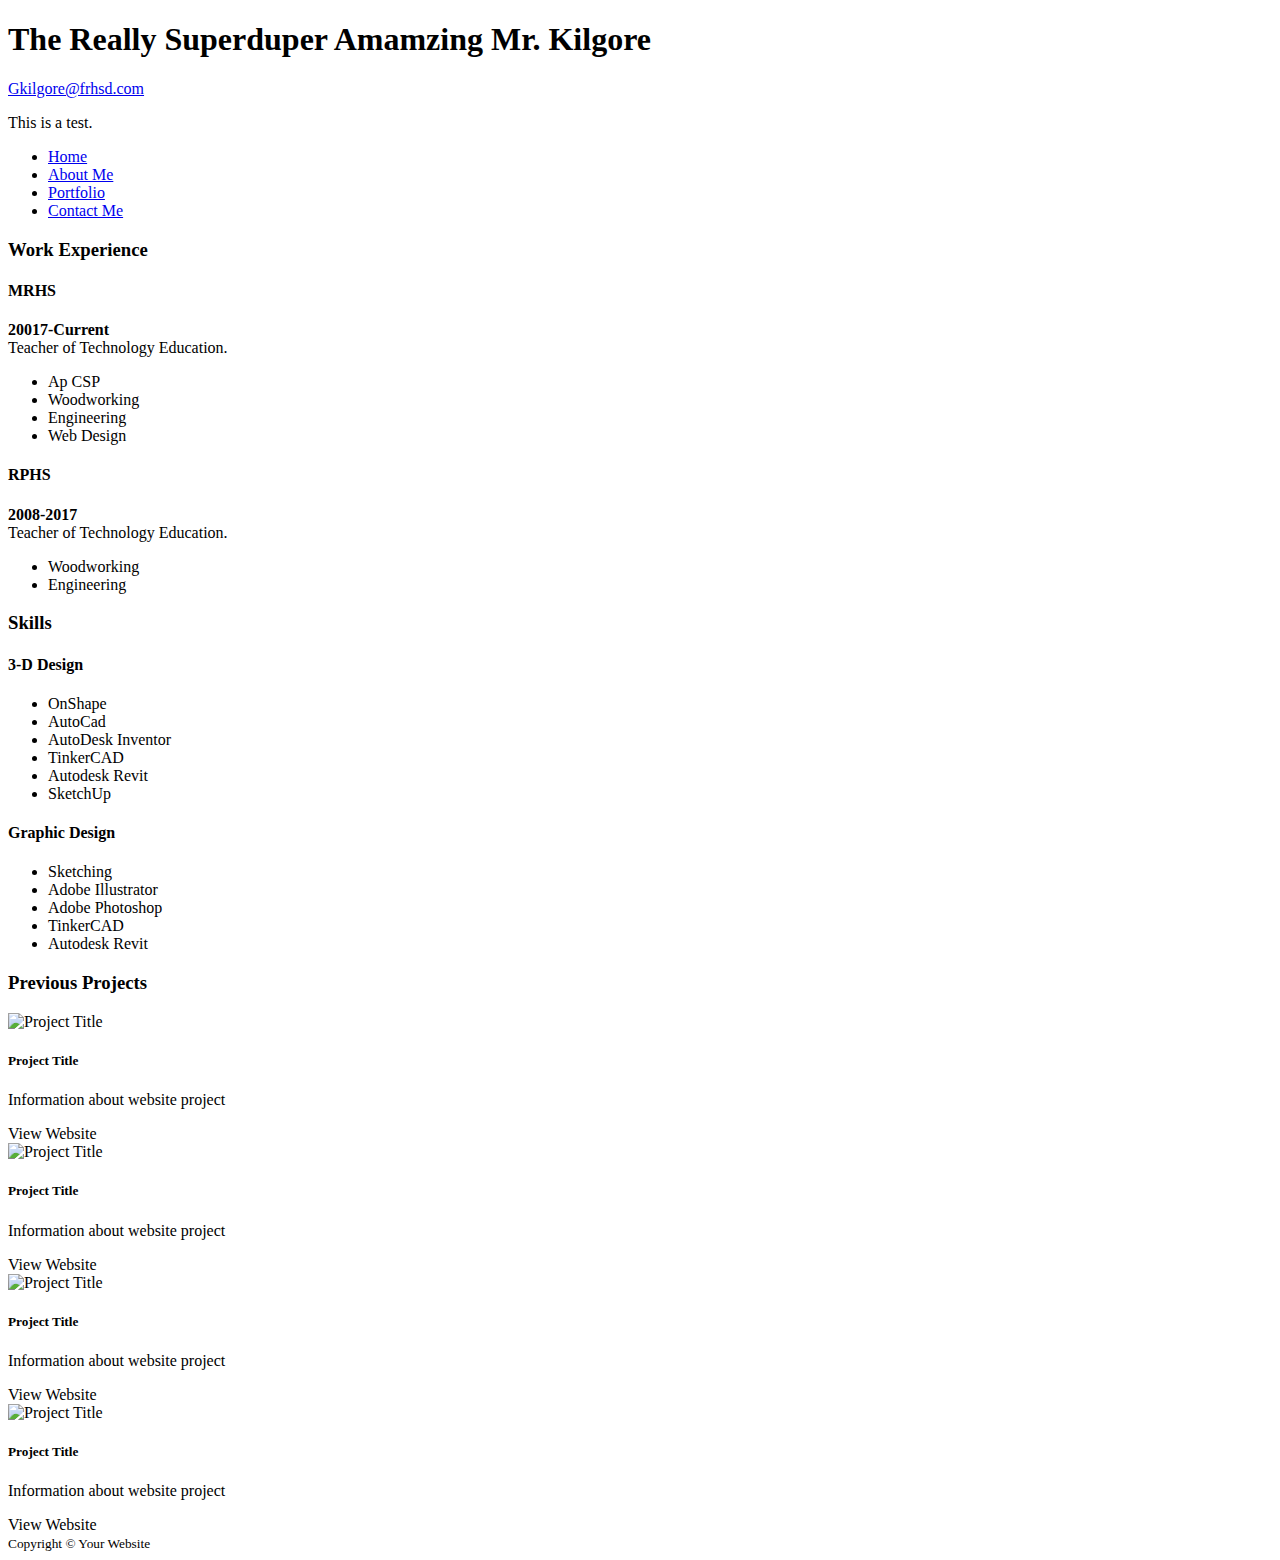
==== index.html @ 68dfaeb1 "Added basic site pages" ====
<!doctype html>
<html lang="en">

<head>
  <!-- Required meta tags -->
  <meta charset="utf-8">
  <meta name="viewport" content="width=device-width, initial-scale=1">

  <!-- Bootstrap CSS -->
  <link href="https://cdn.jsdelivr.net/npm/bootstrap@5.0.2/dist/css/bootstrap.min.css" rel="stylesheet" integrity="sha384-EVSTQN3/azprG1Anm3QDgpJLIm9Nao0Yz1ztcQTwFspd3yD65VohhpuuCOmLASjC" crossorigin="anonymous">

  <title>Bootstrap 5 Portfolio Template</title>
</head>

<body>
  <!-- Intro Header -->
  <div class="container my-5">
    <h1>The Really Superduper Amamzing Mr. Kilgore</h1>
    <a href="mailto:gkilgore@frhsd.com" type="button" class="btn btn-outline-primary">
      Gkilgore@frhsd.com
    </a>
    <p class="lead">
      This is a test.
    </p>
  </div>
  <!--Navigation Bar -->
  <div class="container">
    <ul class="nav nav-pills">
      <li class="nav-item">
        <a class="nav-link active" href="index.html">Home</a>
      </li>
      <li class="nav-item">
        <a class="nav-link " href="aboutMe.html">About Me</a>
      </li>
      <li class="nav-item">
        <a class="nav-link " href="portfolio.html">Portfolio</a>
      </li>
      <li class="nav-item">
        <a class="nav-link " href="contactMe.html">Contact Me</a>
      </li>
    </ul>
  </div>
  <!--Work Experience -->
  <div class="container mt-5">
    <div class="row">
      <div class="col">
        <h3 class="mb-3">Work Experience</h3>
        <!-- Job #1 -->
        <div class="card mb-3">
          <div class="card-body">
            <div class="mx-3">
              <h4>MRHS</h4>
              <div><strong>20017-Current</strong></div>
              Teacher of Technology Education.
            </div>
            <ul class="list-group list-group-flush mt-2">
              <li class="list-group-item">Ap CSP</li>
              <li class="list-group-item">Woodworking</li>
              <li class="list-group-item">Engineering</li>
              <li class="list-group-item">Web Design</li>
            </ul>
          </div>
        </div>
        <!-- Job #2 -->
        <div class="card mb-3">
          <div class="card-body">
            <div class="mx-3">
              <h4>RPHS</h4>
              <div><strong>2008-2017</strong></div>
              Teacher of Technology Education.
            </div>
            <ul class="list-group list-group-flush mt-2">
              <li class="list-group-item">Woodworking</li>
              <li class="list-group-item">Engineering</li>
            </ul>
          </div>
        </div>
      </div>
      <!--Skills -->
      <div class="col">
        <h3 class="mb-3">Skills</h3>
        <!-- Skill #1 -->
        <div class="card mb-3">
          <div class="card-body">
            <div class="mx-3">
              <h4>3-D Design</h4>
              <ul>
                <li>OnShape</li>
                <li>AutoCad</li>
                <li>AutoDesk Inventor</li>
                <li>TinkerCAD</li>
                <li>Autodesk Revit</li>
                <li>SketchUp</li>
              </ul>
            </div>
          </div>
        </div>
        <!-- Skill #1 -->
        <div class="card mb-3">
          <div class="card-body">
            <div class="mx-3">
              <h4>Graphic Design</h4>
              <ul>
                <li>Sketching</li>
                <li>Adobe Illustrator</li>
                <li>Adobe Photoshop</li>
                <li>TinkerCAD</li>
                <li>Autodesk Revit</li>
              </ul>
            </div>
          </div>
        </div>
      </div>
    </div>
  </div>
  <!-- Portfolio Work Examples -->
  <div class="container mt-5">
    <h3>Previous Projects</h3>
    <div class="row">
      <!-- First Project-->
      <div class="col-lg-3 text-center">
        <div class="card m-b-3">
          <img src="https://picsum.photos/400/200" alt="Project Title" class="card-image-top">
          <div class="card-body">
            <h5 class="card-title">Project Title</h5>
            <p class="card-text">Information about website project</p>
            <div class="btn btn-primary">View Website</div>
          </div>
        </div>
      </div>
      <!-- Second Project-->
      <div class="col-lg-3 text-center">
        <div class="card m-b-3">
          <img src="https://picsum.photos/400/200" alt="Project Title" class="card-image-top">
          <div class="card-body">
            <h5 class="card-title">Project Title</h5>
            <p class="card-text">Information about website project</p>
            <div class="btn btn-primary">View Website</div>
          </div>
        </div>
      </div>
      <!-- Third Project-->
      <div class="col-lg-3 text-center">
        <div class="card m-b-3">
          <img src="https://picsum.photos/400/200" alt="Project Title" class="card-image-top">
          <div class="card-body">
            <h5 class="card-title">Project Title</h5>
            <p class="card-text">Information about website project</p>
            <div class="btn btn-primary">View Website</div>
          </div>
        </div>
      </div>
      <!-- Fourth Project-->
      <div class="col-lg-3 text-center">
        <div class="card m-b-3">
          <img src="https://picsum.photos/400/200" alt="Project Title" class="card-image-top">
          <div class="card-body">
            <h5 class="card-title">Project Title</h5>
            <p class="card-text">Information about website project</p>
            <div class="btn btn-primary">View Website</div>
          </div>
        </div>
      </div>
    </div>
  </div>
  </div>
  <!-- Footer -->
  <footer class="py-4 bg-dark text-white-50">
    <div class="container text-center">
      <small>Copyright &copy; Your Website</small>
    </div>
  </footer>
  <!-- Option 1: Bootstrap Bundle with Popper -->
  <script src="https://cdn.jsdelivr.net/npm/bootstrap@5.0.2/dist/js/bootstrap.bundle.min.js" integrity="sha384-MrcW6ZMFYlzcLA8Nl+NtUVF0sA7MsXsP1UyJoMp4YLEuNSfAP+JcXn/tWtIaxVXM" crossorigin="anonymous"></script>
</body>

</html>
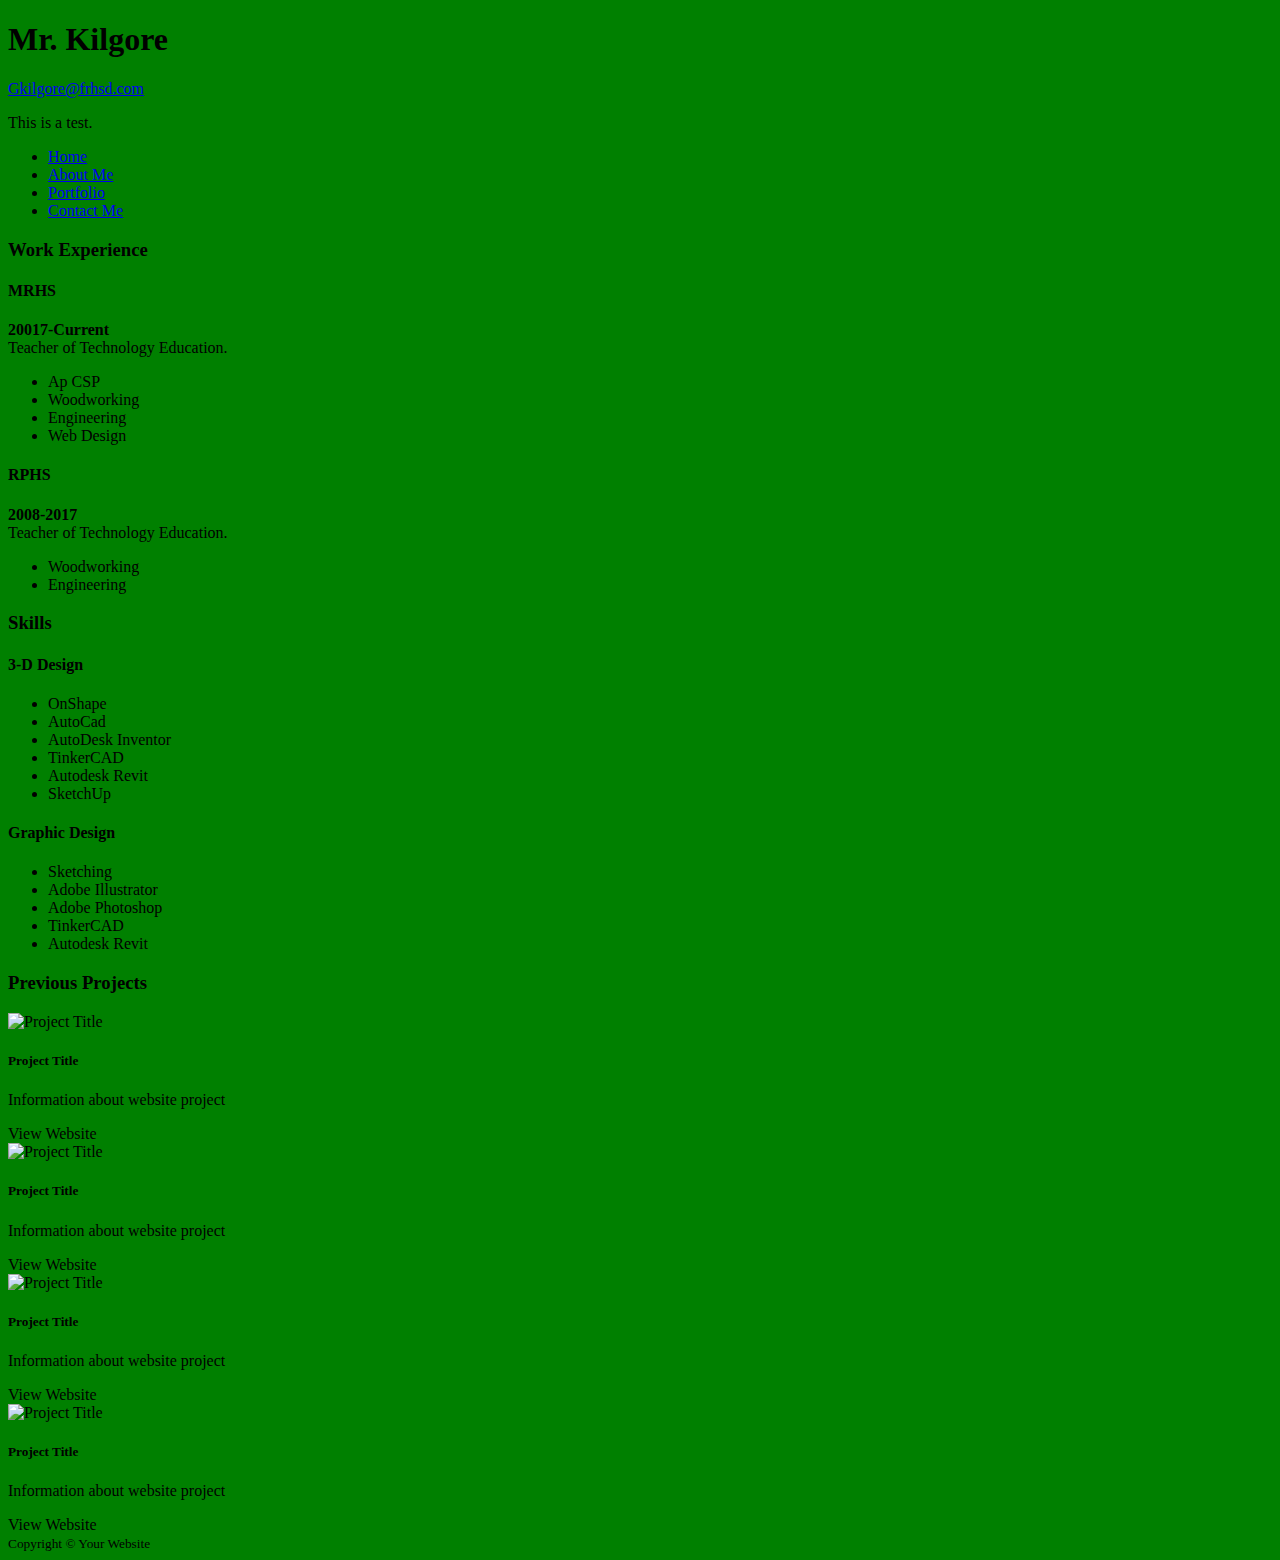
==== commit 2c3ddbb5: "Add css // BG Green" ====
--- a/index.html
+++ b/index.html
@@ -9,13 +9,15 @@
   <!-- Bootstrap CSS -->
   <link href="https://cdn.jsdelivr.net/npm/bootstrap@5.0.2/dist/css/bootstrap.min.css" rel="stylesheet" integrity="sha384-EVSTQN3/azprG1Anm3QDgpJLIm9Nao0Yz1ztcQTwFspd3yD65VohhpuuCOmLASjC" crossorigin="anonymous">
 
+  <link rel="stylesheet" href="style.css">
+
   <title>Bootstrap 5 Portfolio Template</title>
 </head>
 
 <body>
   <!-- Intro Header -->
   <div class="container my-5">
-    <h1>The Really Superduper Amamzing Mr. Kilgore</h1>
+    <h1>Mr. Kilgore</h1>
     <a href="mailto:gkilgore@frhsd.com" type="button" class="btn btn-outline-primary">
       Gkilgore@frhsd.com
     </a>
--- a/style.css
+++ b/style.css
@@ -0,0 +1,3 @@
+body {
+  background-color: green;
+}
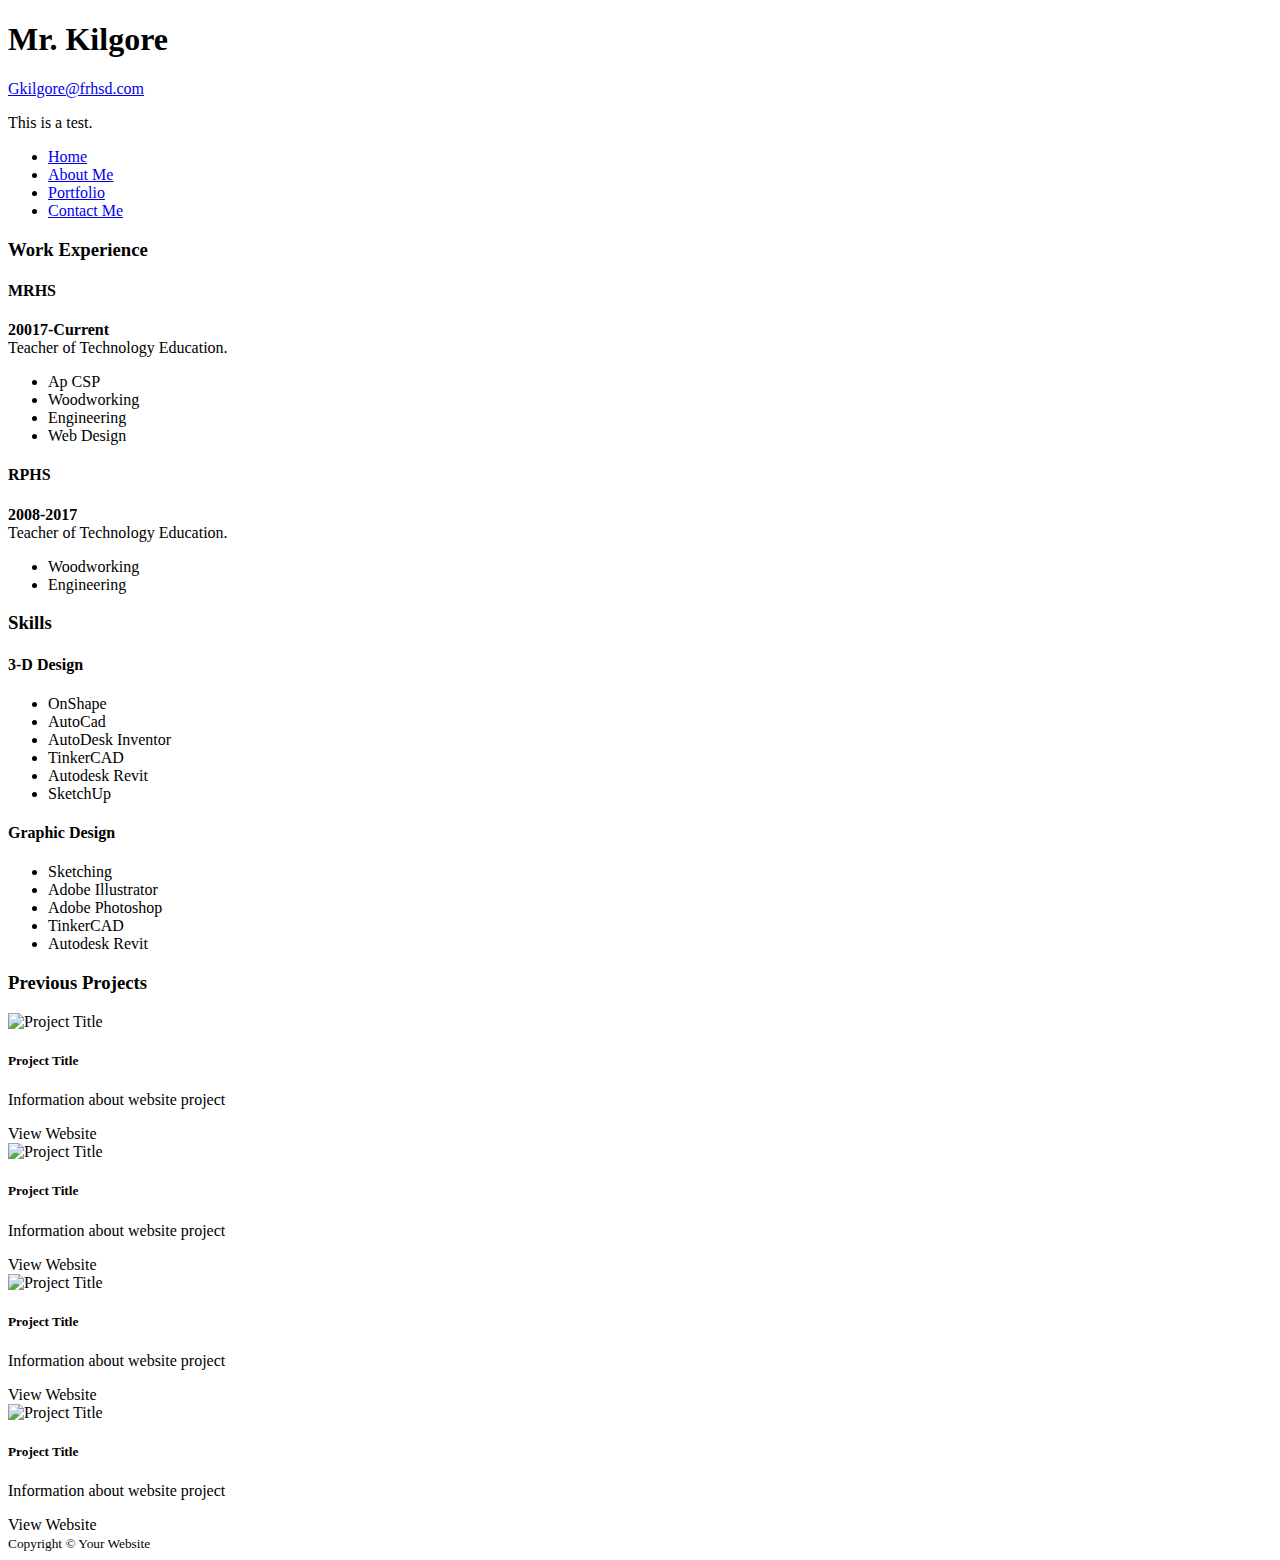
==== commit 9d9c0618: "added pages" ====
--- a/index.html
+++ b/index.html
@@ -16,6 +16,11 @@
 
 <body>
   <!-- Intro Header -->
+
+
+
+
+
   <div class="container my-5">
     <h1>Mr. Kilgore</h1>
     <a href="mailto:gkilgore@frhsd.com" type="button" class="btn btn-outline-primary">
--- a/style.css
+++ b/style.css
@@ -1,3 +1,3 @@
 body {
-  background-color: green;
+  
 }
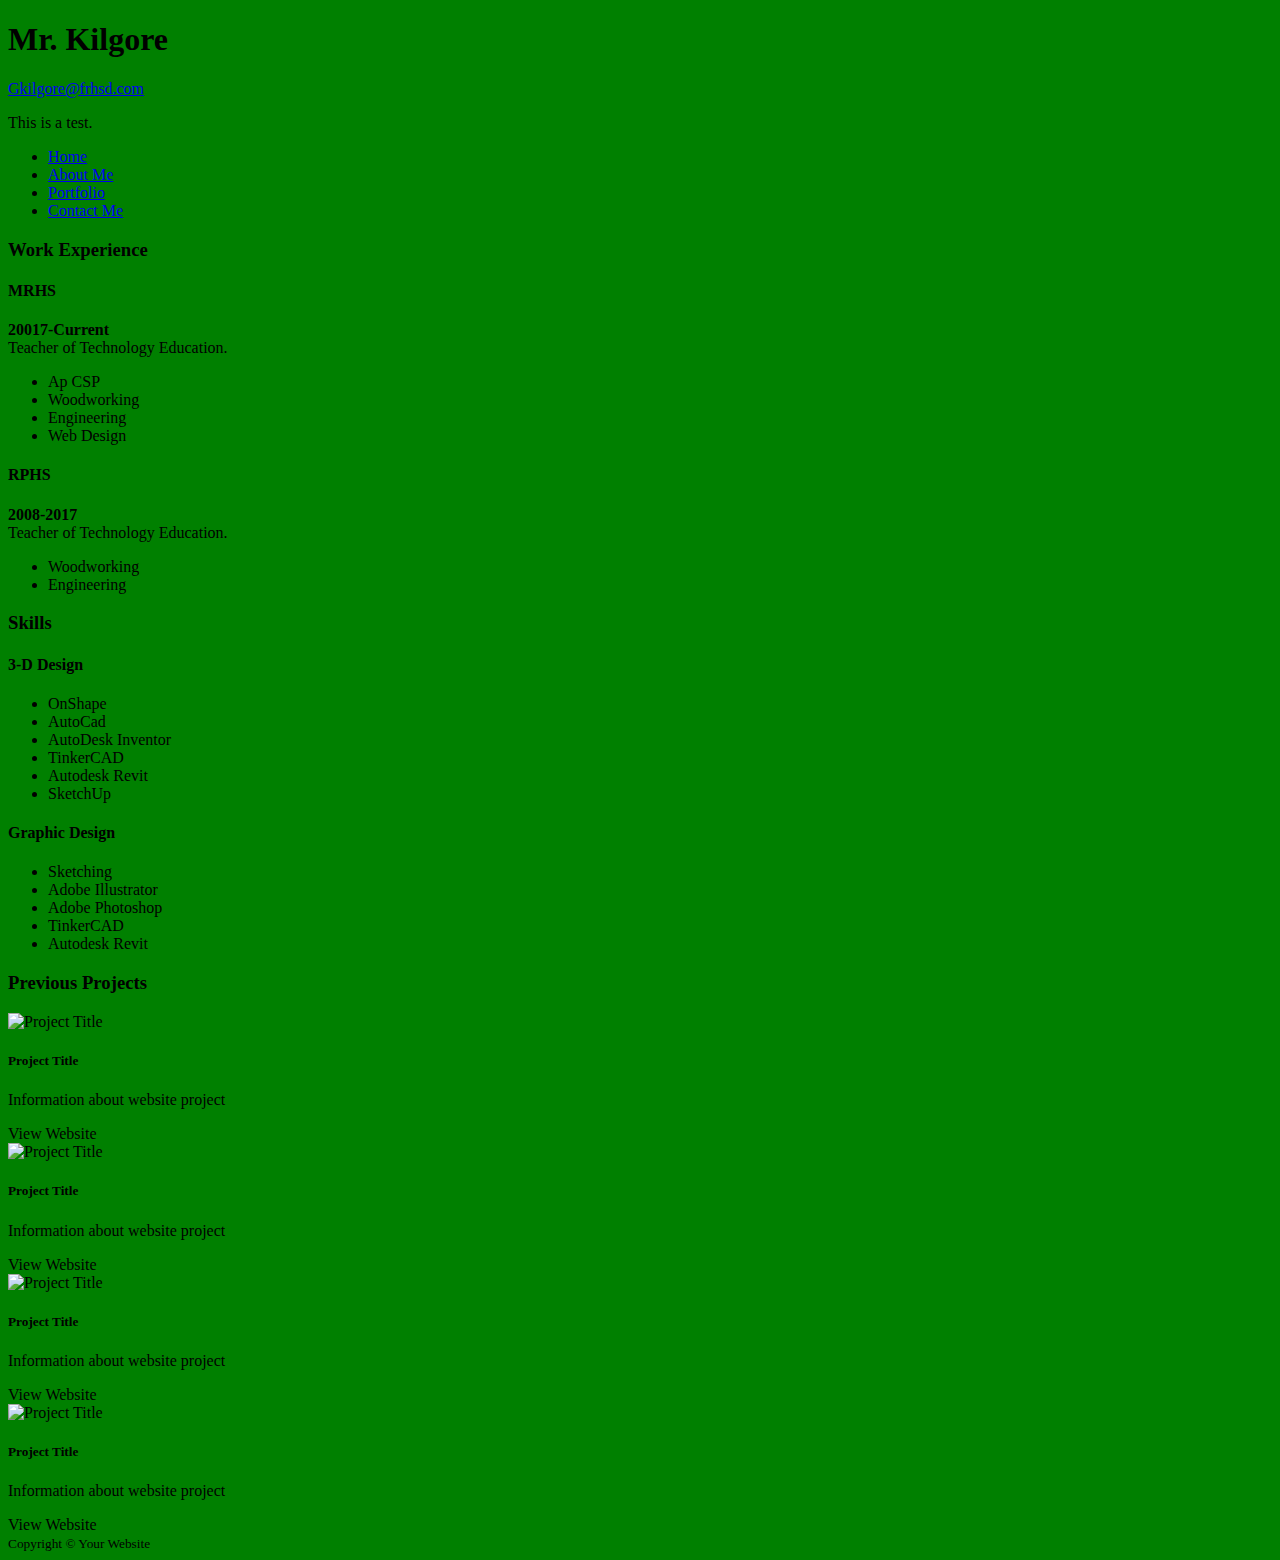
==== commit d8e59acf: "Add Hero Img and text" ====
--- a/index.html
+++ b/index.html
@@ -16,11 +16,6 @@
 
 <body>
   <!-- Intro Header -->
-
-
-
-
-
   <div class="container my-5">
     <h1>Mr. Kilgore</h1>
     <a href="mailto:gkilgore@frhsd.com" type="button" class="btn btn-outline-primary">
--- a/style.css
+++ b/style.css
@@ -1,3 +1,3 @@
 body {
-  
+  background-color: green;
 }
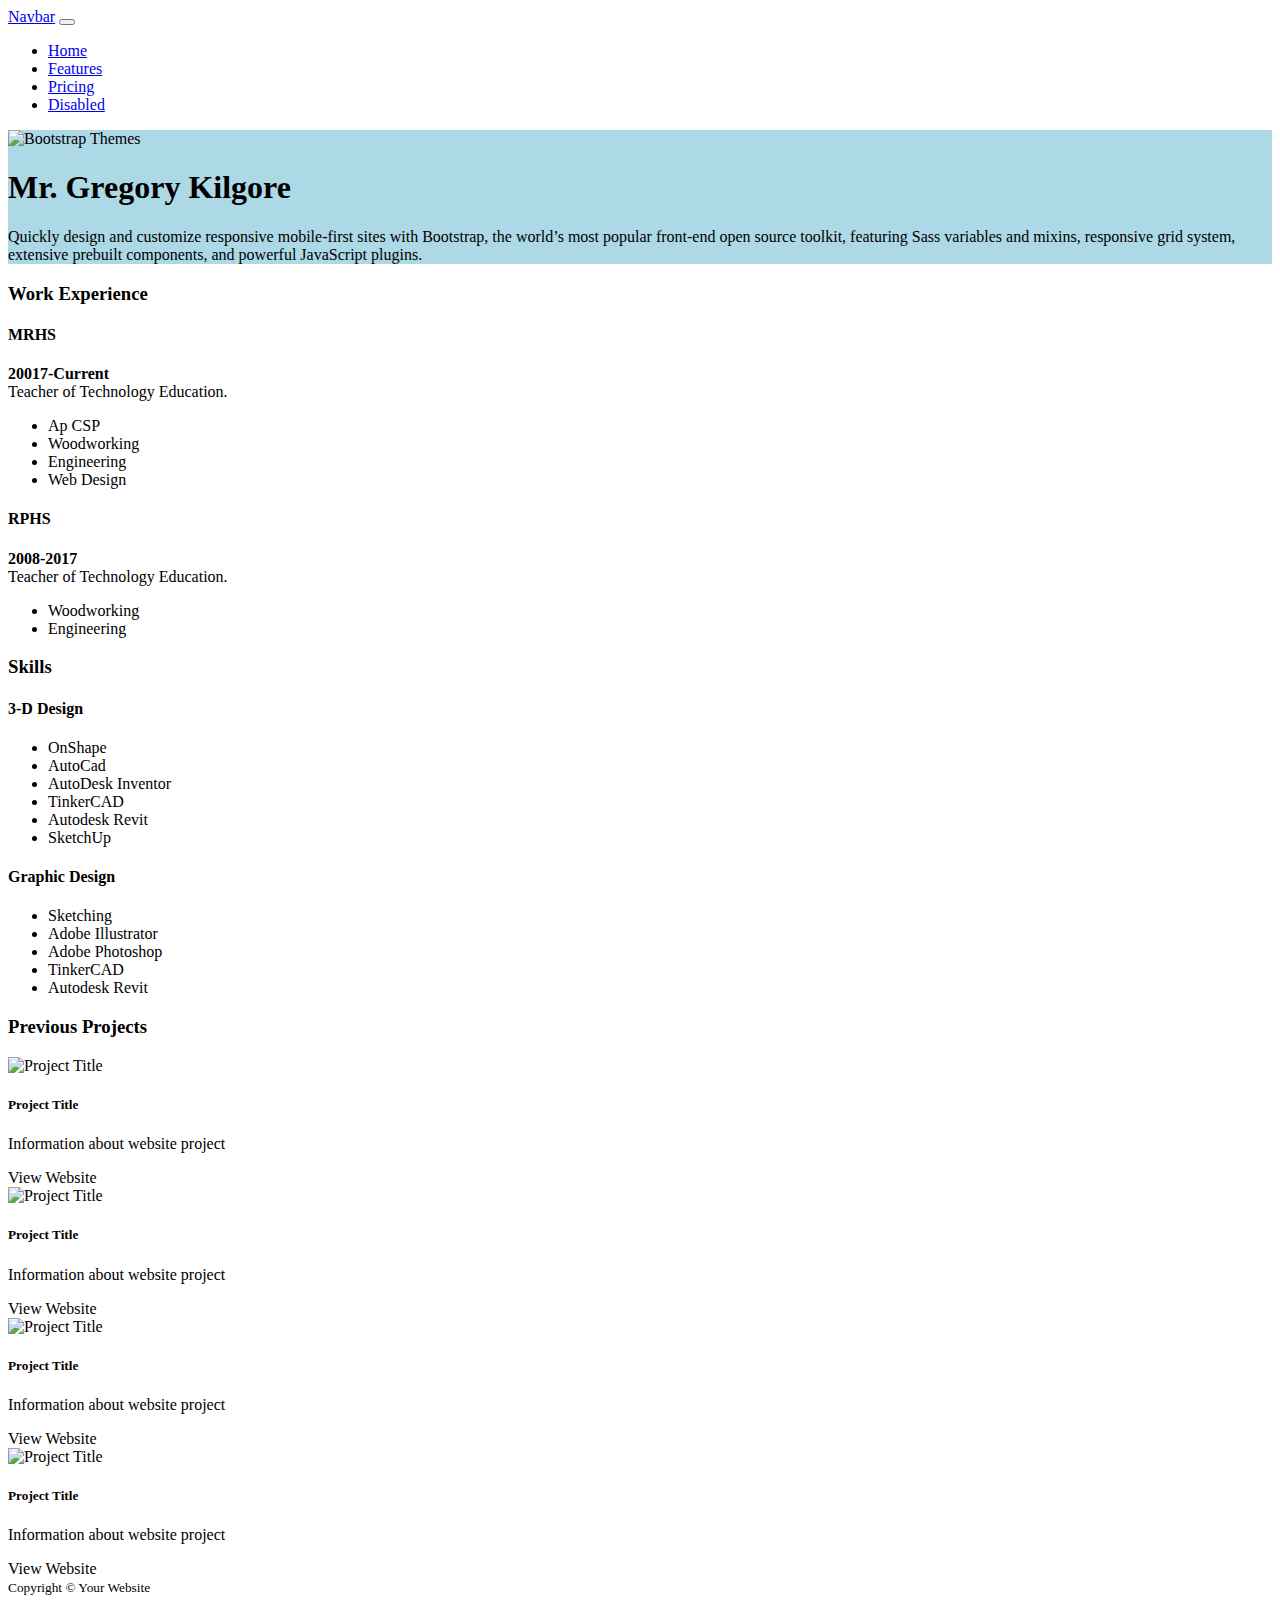
==== commit ce0466ca: "added css, hero and navbar" ====
--- a/index.html
+++ b/index.html
@@ -15,18 +15,48 @@
 </head>
 
 <body>
-  <!-- Intro Header -->
-  <div class="container my-5">
-    <h1>Mr. Kilgore</h1>
-    <a href="mailto:gkilgore@frhsd.com" type="button" class="btn btn-outline-primary">
-      Gkilgore@frhsd.com
-    </a>
-    <p class="lead">
-      This is a test.
-    </p>
-  </div>
+
+
+  <nav class="navbar navbar-expand-sm navbar-light bg-light">
+  <div class="container-fluid">
+    <a class="navbar-brand" href="#">Navbar</a>
+    <button class="navbar-toggler" type="button" data-bs-toggle="collapse" data-bs-target="#navbarNav" aria-controls="navbarNav" aria-expanded="false" aria-label="Toggle navigation">
+      <span class="navbar-toggler-icon"></span>
+    </button>
+    <div class="collapse navbar-collapse" id="navbarNav">
+      <ul class="navbar-nav">
+        <li class="nav-item">
+          <a class="nav-link active" aria-current="page" href="#">Home</a>
+        </li>
+        <li class="nav-item">
+          <a class="nav-link" href="#">Features</a>
+        </li>
+        <li class="nav-item">
+          <a class="nav-link" href="#">Pricing</a>
+        </li>
+        <li class="nav-item">
+          <a class="nav-link disabled" href="#" tabindex="-1" aria-disabled="true">Disabled</a>
+        </li>
+      </ul>
+    </div>
+  </div>
+</nav>
+  <!-- Intro Hero text with image -->
+  <div class="container col-lg-8 mt-2 mb-2 w-100 p-3">
+      <div class="row flex-lg-row-reverse align-items-center hero">
+        <div class="col-10 col-sm-8 col-lg-6 mx-auto">
+          <img src="https://picsum.photos/400/200" class="d-block mx-lg-auto img-fluid w-100 p-3" alt="Bootstrap Themes" width="700" height="500" loading="lazy">
+        </div>
+        <div class="col-lg-6">
+          <h1 class="display-5 fw-bold lh-1 mb-1 w-100">Mr. Gregory Kilgore</h1>
+          <p class="lead">Quickly design and customize responsive mobile-first sites with Bootstrap, the world’s most popular front-end open source toolkit, featuring Sass variables and mixins, responsive grid system, extensive prebuilt components, and powerful JavaScript plugins.</p>
+
+        </div>
+      </div>
+    </div>
   <!--Navigation Bar -->
-  <div class="container">
+
+  <!-- <div class="container">
     <ul class="nav nav-pills">
       <li class="nav-item">
         <a class="nav-link active" href="index.html">Home</a>
@@ -41,9 +71,9 @@
         <a class="nav-link " href="contactMe.html">Contact Me</a>
       </li>
     </ul>
-  </div>
+  </div> -->
   <!--Work Experience -->
-  <div class="container mt-5">
+  <div class="container mt-2">
     <div class="row">
       <div class="col">
         <h3 class="mb-3">Work Experience</h3>
--- a/style.css
+++ b/style.css
@@ -1,3 +1,3 @@
-body {
-  background-color: green;
+.row.hero  {
+  background-color:lightblue;
 }
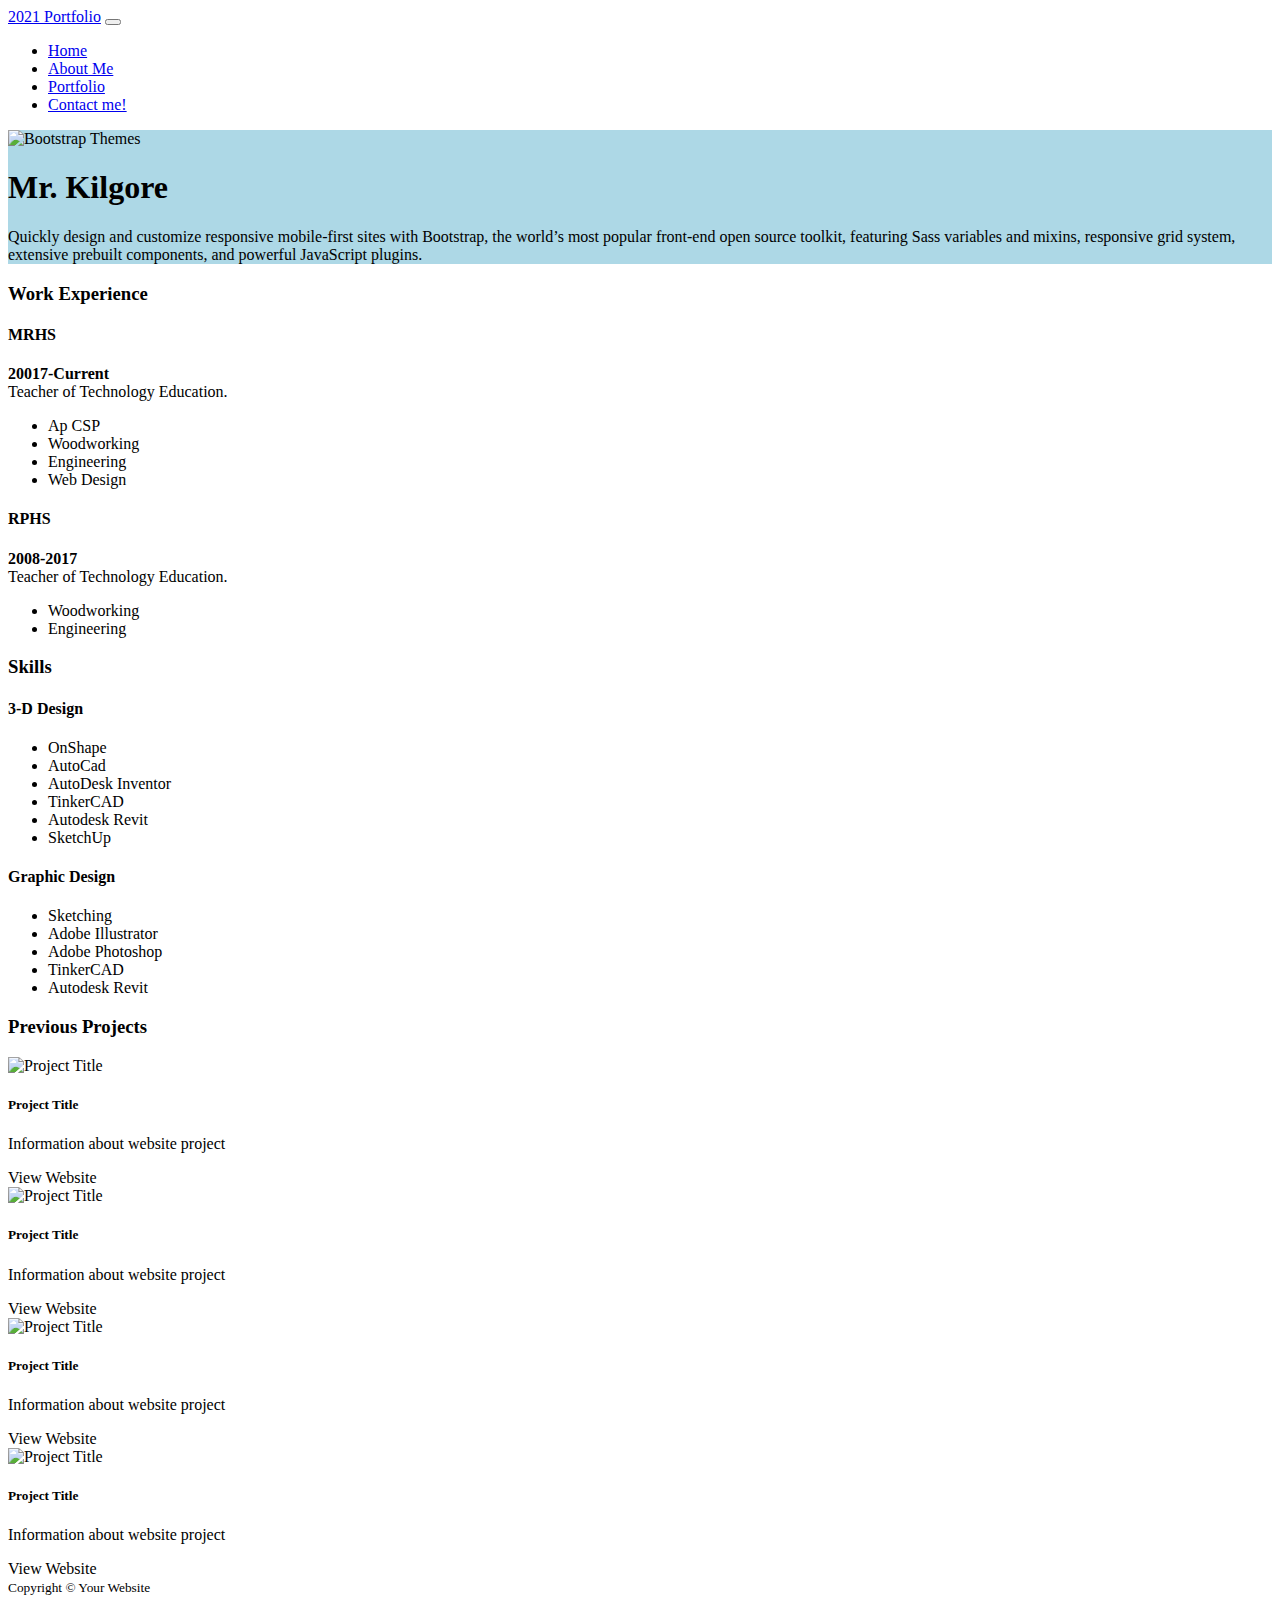
==== commit db05f62e: "Hero Title work" ====
--- a/index.html
+++ b/index.html
@@ -15,63 +15,44 @@
 </head>
 
 <body>
+ <!-- Navbar -->
+  <nav class="navbar navbar-expand-sm navbar-light bg-light">
+    <div class="container-fluid">
+      <a class="navbar-brand disabled" href="#">2021 Portfolio</a>
+      <button class="navbar-toggler" type="button" data-bs-toggle="collapse" data-bs-target="#navbarNav" aria-controls="navbarNav" aria-expanded="false" aria-label="Toggle navigation">
+        <span class="navbar-toggler-icon"></span>
+      </button>
+      <div class="collapse navbar-collapse" id="navbarNav">
+        <ul class="navbar-nav">
+          <li class="nav-item">
+            <a class="nav-link active" aria-current="page" href="index.html">Home</a>
+          </li>
+          <li class="nav-item">
+            <a class="nav-link" href="aboutMe.html">About Me</a>
+          </li>
+          <li class="nav-item">
+            <a class="nav-link" href="Portfolio">Portfolio</a>
+          </li>
+          <li class="nav-item">
+            <a class="nav-link " href="contactMe.html" tabindex="-1" aria-disabled="true">Contact me!</a>
+          </li>
+        </ul>
+      </div>
+    </div>
+  </nav>
+  <!-- Intro Hero text with image -->
+  <div class="container col-lg-8 mt-2 mb-2 w-100 p-3">
+    <div class="row flex-lg-row-reverse align-items-center hero">
+      <div class="col-10 col-sm-8 col-lg-6 mx-auto">
+        <img src="https://picsum.photos/400/200" class="d-block mx-lg-auto img-fluid w-100 p-3" alt="Bootstrap Themes" width="700" height="500" loading="lazy">
+      </div>
+      <div class="col-lg-6">
+        <h1 class="display-5 fw-bold lh-1 mb-1 w-100">Mr. Kilgore</h1>
+        <p class="lead">Quickly design and customize responsive mobile-first sites with Bootstrap, the world’s most popular front-end open source toolkit, featuring Sass variables and mixins, responsive grid system, extensive prebuilt components, and powerful JavaScript plugins.</p>
 
-
-  <nav class="navbar navbar-expand-sm navbar-light bg-light">
-  <div class="container-fluid">
-    <a class="navbar-brand" href="#">Navbar</a>
-    <button class="navbar-toggler" type="button" data-bs-toggle="collapse" data-bs-target="#navbarNav" aria-controls="navbarNav" aria-expanded="false" aria-label="Toggle navigation">
-      <span class="navbar-toggler-icon"></span>
-    </button>
-    <div class="collapse navbar-collapse" id="navbarNav">
-      <ul class="navbar-nav">
-        <li class="nav-item">
-          <a class="nav-link active" aria-current="page" href="#">Home</a>
-        </li>
-        <li class="nav-item">
-          <a class="nav-link" href="#">Features</a>
-        </li>
-        <li class="nav-item">
-          <a class="nav-link" href="#">Pricing</a>
-        </li>
-        <li class="nav-item">
-          <a class="nav-link disabled" href="#" tabindex="-1" aria-disabled="true">Disabled</a>
-        </li>
-      </ul>
+      </div>
     </div>
   </div>
-</nav>
-  <!-- Intro Hero text with image -->
-  <div class="container col-lg-8 mt-2 mb-2 w-100 p-3">
-      <div class="row flex-lg-row-reverse align-items-center hero">
-        <div class="col-10 col-sm-8 col-lg-6 mx-auto">
-          <img src="https://picsum.photos/400/200" class="d-block mx-lg-auto img-fluid w-100 p-3" alt="Bootstrap Themes" width="700" height="500" loading="lazy">
-        </div>
-        <div class="col-lg-6">
-          <h1 class="display-5 fw-bold lh-1 mb-1 w-100">Mr. Gregory Kilgore</h1>
-          <p class="lead">Quickly design and customize responsive mobile-first sites with Bootstrap, the world’s most popular front-end open source toolkit, featuring Sass variables and mixins, responsive grid system, extensive prebuilt components, and powerful JavaScript plugins.</p>
-
-        </div>
-      </div>
-    </div>
-  <!--Navigation Bar -->
-
-  <!-- <div class="container">
-    <ul class="nav nav-pills">
-      <li class="nav-item">
-        <a class="nav-link active" href="index.html">Home</a>
-      </li>
-      <li class="nav-item">
-        <a class="nav-link " href="aboutMe.html">About Me</a>
-      </li>
-      <li class="nav-item">
-        <a class="nav-link " href="portfolio.html">Portfolio</a>
-      </li>
-      <li class="nav-item">
-        <a class="nav-link " href="contactMe.html">Contact Me</a>
-      </li>
-    </ul>
-  </div> -->
   <!--Work Experience -->
   <div class="container mt-2">
     <div class="row">
